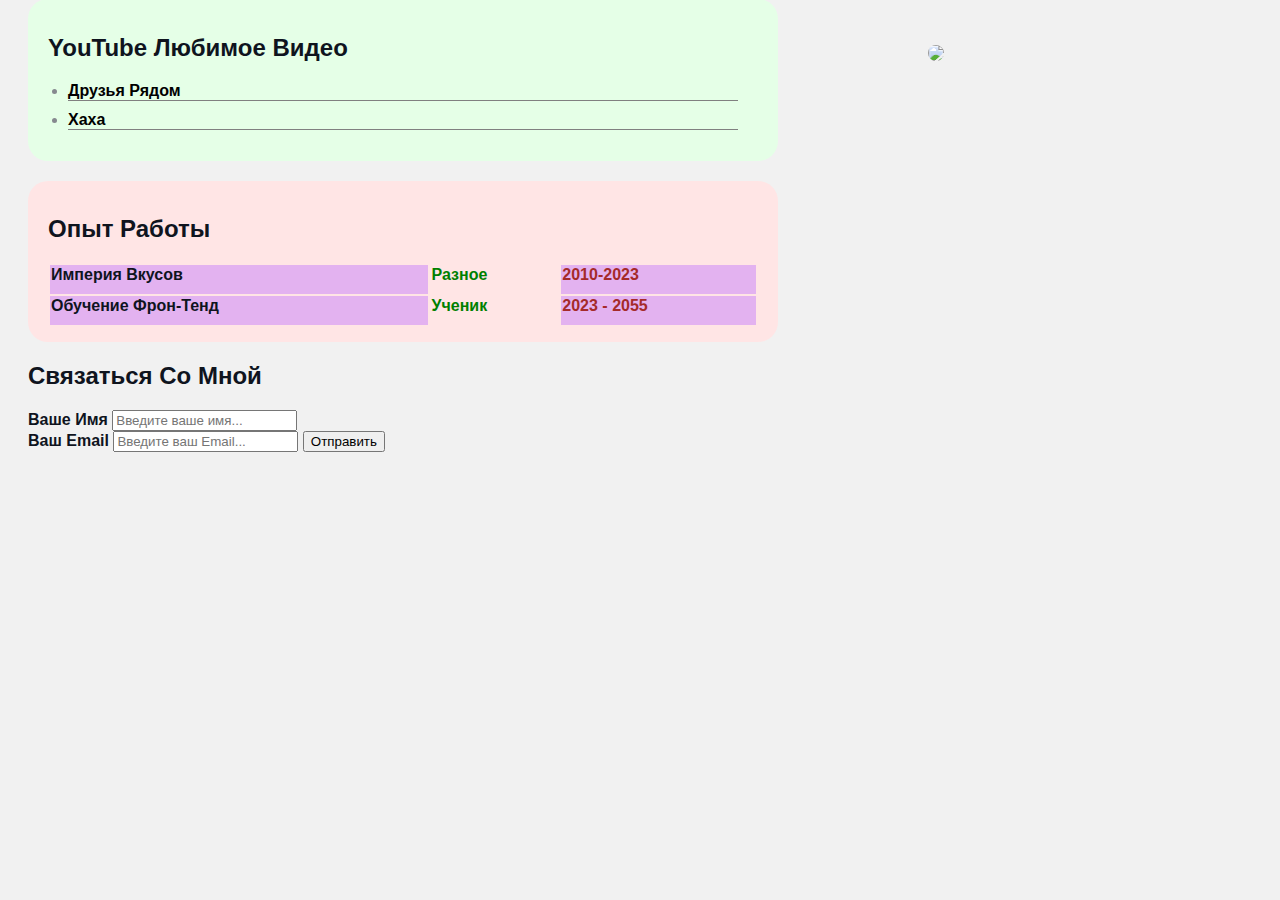
==== index.html @ 99cf523a "Add files via upload" ====
<!DOCTYPE html>
<html lang="en">

<head>
    <meta charset="UTF-8">
    <title>Hunanyan </title>
    <link href="styles.css" rel="stylesheet" />
</head>

<body>
    <div class="conteiner">
        <div class="info">
            <img src="https://sun9-41.userapi.com/impg/M07PBrJ71QlMDSFu95qsErLhz-NMYwqKrS9jqw/KjSah3elTY0.jpg?size=810x1080&quality=95&sign=65a5427f3152bdddf919507cfaff9b2c&type=album"
                class="avatar"> <div class="sss">
            <h1>Унанян Айк</h1>
            <p> мне 28 лет и я только начал учить языки програмирования</p>
            <p>я начинающий<strong> фрон-тенд разработчик</strong></p>
            </td>

            <h4>мои социальные сети</h4>
            <a href="https://vk.com/id41947764" target="_blank">
                Вконтакте </a>
        
        <div class="card bg-yellow">

            <h2>мои хобби</h2>

            <ol class="list">
                <li>геймер</li>
                <li>машины</li>
                <li>компютеры</li>
            </ol>
        </div>
        <div class="card bg-green">
            <h2>YouTube любимое видео</h2>
            <ul class="link list">
                <li>
                    <a href="https://www.youtube.com/shorts/TDvm3_AnS7Y"> Друзья рядом</a>
                </li>
                <li>
                    <a href="https://youtu.be/SZpTI7a8Kk8">хаха</a>
                </li>
            </ul>
        </div>
        <div class="card bg-red">
            <h2> Опыт Работы</h2>
            <Table class="table">
                <tr>
                    <td>Империя Вкусов</td>
                    <td>Разное</td>
                    <td>2010-2023</td>

                </tr>
                <tr>
                    <td>Обучение Фрон-Тенд</td>
                    <td>Ученик</td>
                    <td>2023 - 2055 </td>

                </tr>
            </Table>
        </div>
        <h2>Связаться со мной</h2>
        <form>
            <label for="name">Ваше Имя</label>
            <input type="text" id="name" placeholder="Введите ваше имя...">
            <br>
            <label for="Email">Ваш Email</label>
            <input type="text" id="Email" placeholder="Введите ваш Email...">
            <input type="submit" value="Отправить">
            <br>
        </div>

        </form> 
    </div>
    </div>
</body>

</html>
---- styles.css ----
body{
    background-color: #f1f1f1;
    color:#0f141e;
    font-size: 16px;
font-weight: bold;
font-family: 'Lucida Sans', 'Lucida Sans Regular', 
'Lucida Grande', 'Lucida Sans Unicode', Geneva, Verdana, sans-serif;
text-transform: capitalize;
}
a{
    color:black;
    text-decoration: none;  
}
a:hover{
    text-decoration: underline;
}
a:active{ color: blue}
.avatar{
    margin-top: 25px;
    width: 350px;
    border-radius: 58px;
    box-shadow: 4px 4px 14px rgba(0.0.0.0.25);
    margin-left: 120%;
}
.info p{
color: #86898f;

font-style: italic;
font-weight: bold;
text-decoration: underline;
text-transform: capitalize;



}
.conteiner{
   max-width: 750px;
   margin: 20px;
  

}
/* .social{
    background: green;
    padding: 15px;
    border: 5px solid red;
    margin: 20px;
} */
.card{
    padding: 15px 20px;
   
    margin-bottom: 20px;
    border-radius: 20px;
}
.bg-yellow{ 
    background: #fff9dc;
  }

.bg-green{  background: #e5ffe7; }

.bg-red { background: #ffe5e5;  }
.info{
    margin-bottom: 20px;
}
.list  {
    padding: 0 20px; 
}
.list li {
    color:#86898f;
    margin-bottom: 10px;
    border-bottom: 1px solid grey;

    
}
.table{
    width: 100%;
}
.table td{
    padding-bottom: 10px;
}
.table td:nth-child(2) {
    color:green
}
.table td:nth-child(3){
    color: brown;
}.table td:nth-child(odd){
    background: rgb(227, 178, 240);
}
.link-list{
    padding: 0;
    margin-bottom: 10px;
    padding-bottom: 5px;
    border-bottom: 1px;
}

.sss{
    width: 750px;
    margin-top: -65%;
}
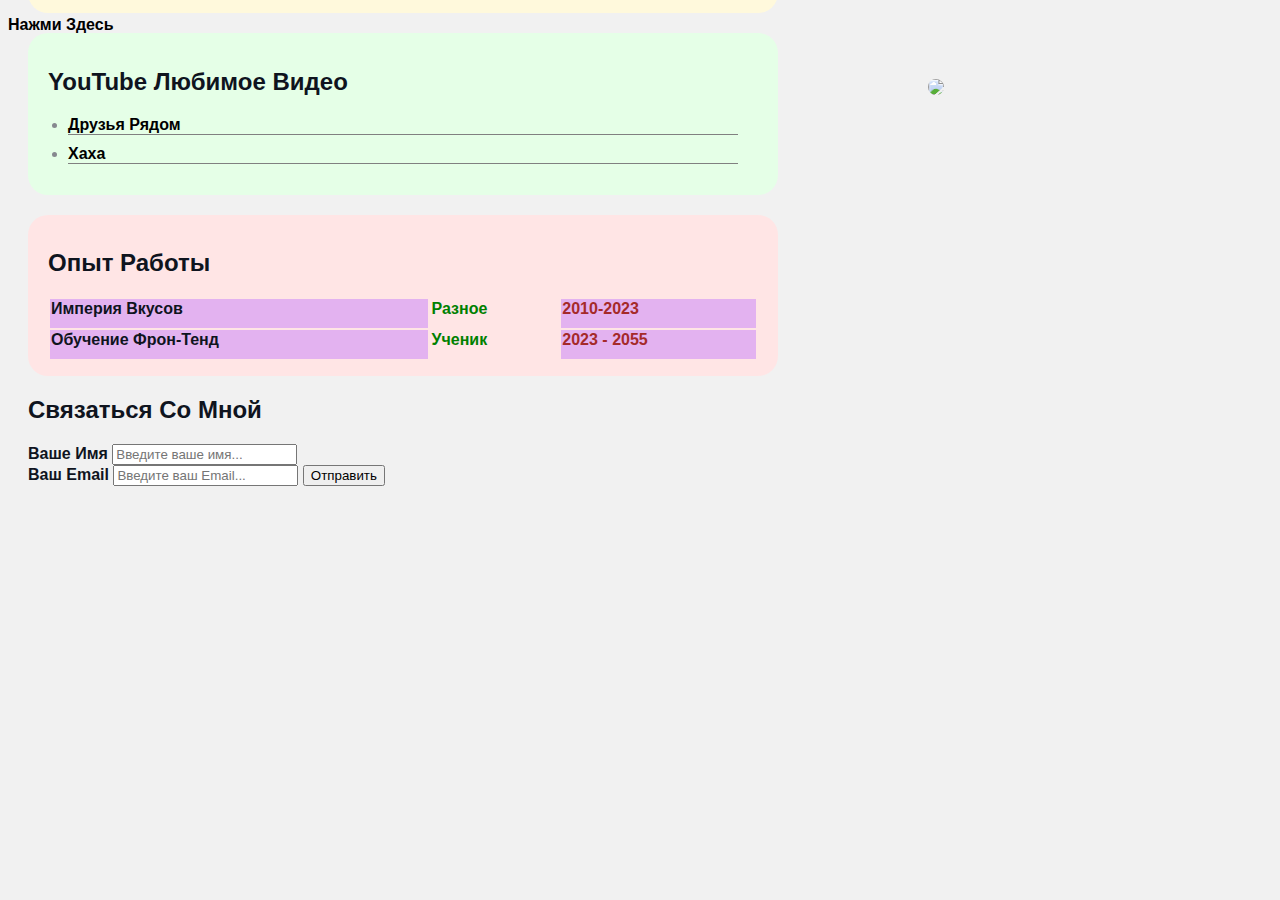
==== commit 7167e60b: "Add files via upload" ====
--- a/index.html
+++ b/index.html
@@ -5,9 +5,11 @@
     <meta charset="UTF-8">
     <title>Hunanyan </title>
     <link href="styles.css" rel="stylesheet" />
+    <link rel="stylesheet" href="about.html">
 </head>
 
 <body>
+    <p> <a href="about.html">нажми здесь</a></p>
     <div class="conteiner">
         <div class="info">
             <img src="https://sun9-41.userapi.com/impg/M07PBrJ71QlMDSFu95qsErLhz-NMYwqKrS9jqw/KjSah3elTY0.jpg?size=810x1080&quality=95&sign=65a5427f3152bdddf919507cfaff9b2c&type=album"
@@ -28,7 +30,7 @@
             <ol class="list">
                 <li>геймер</li>
                 <li>машины</li>
-                <li>компютеры</li>
+                <li>компьютеры</li>
             </ol>
         </div>
         <div class="card bg-green">
